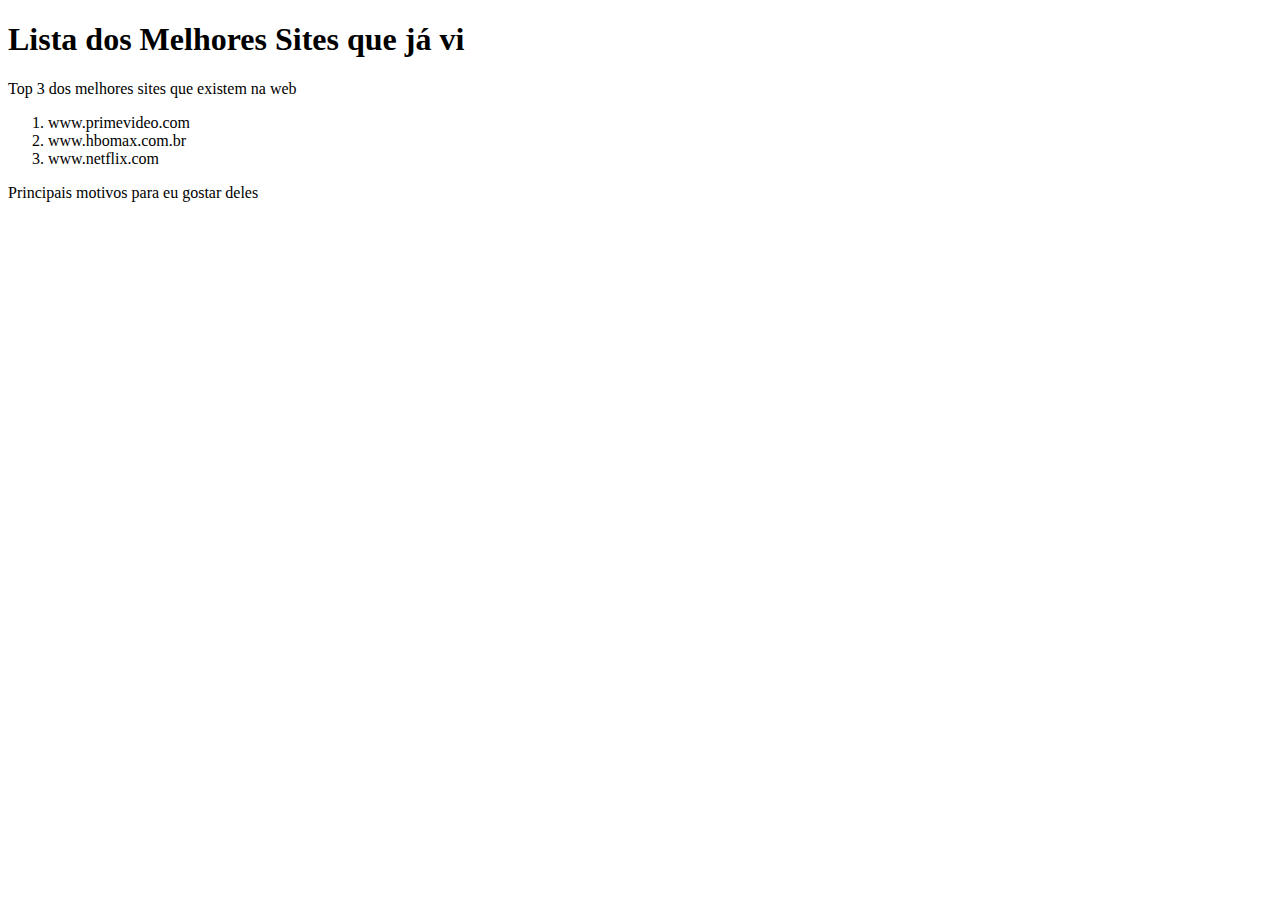
==== fundamentos/secao-1-introducao/dia-3-seletores-posicionamento/index 3.html @ 55d05706 "exercicio3" ====
<!DOCTYPE html>
<html lang="pt-br">
  <head>
    <meta charset="UTF-8">
    <title>Agrupando Seletores</title>
    <link rel="stylesheet" href="style.css">
  </head>
  <body>
    <h1>Lista dos Melhores Sites que já vi</h1>
    <p>Top 3 dos melhores sites que existem na web</p>
    <ol>
      <li>www.primevideo.com</li> 
      <li>www.hbomax.com.br</li> 
      <li>www.netflix.com</li> 
    </ol>
    <p>Principais motivos para eu gostar deles</p>
  </body>
</html>
---- fundamentos/secao-1-introducao/dia-3-seletores-posicionamento/style.css ----
.caixa {
    color: white;
    display: inline-block;
    line-height: 50px;
    text-align: center;
    vertical-align: top;
  }
  
  .width-and-height {
    height: 50px;
    width: 50px;
  }
  
  /* insira na classe abaixo um padding de 20px para aplicá-lo aos itens B, C e D */
  .padding {
    padding: 20px;
  
  }
  
  /* insira na classe abaixo uma margem de 30px para aplicá-la aos itens C e D */
  .margin {
  margin: 30px;
  }
  
  /* insira na classe abaixo uma borda com valor '5px solid black' para aplicá-la ao item D */
  .border {
    border: 5px solid black;
  }


.super-mario {
    width: 200px;
    position: absolute;
    z-index: 1;
    left: 80px;
}

.goomba {
  width: 100px;
  left: 140px;
  top: 550px;
  position: absolute;
  z-index: 2;
}

.baloon {
    position: absolute;
    z-index: 3;
    left: 320px;
    top: 430px;
}

.speach {
  font-size: 25px;
  position: absolute;
  z-index: 4;
  left: 340px;
  top: 470px;
}

.bowser {
  width: 200px;
  top: 570px;
  left: 620px;
  position: absolute;
  z-index: 5;
}
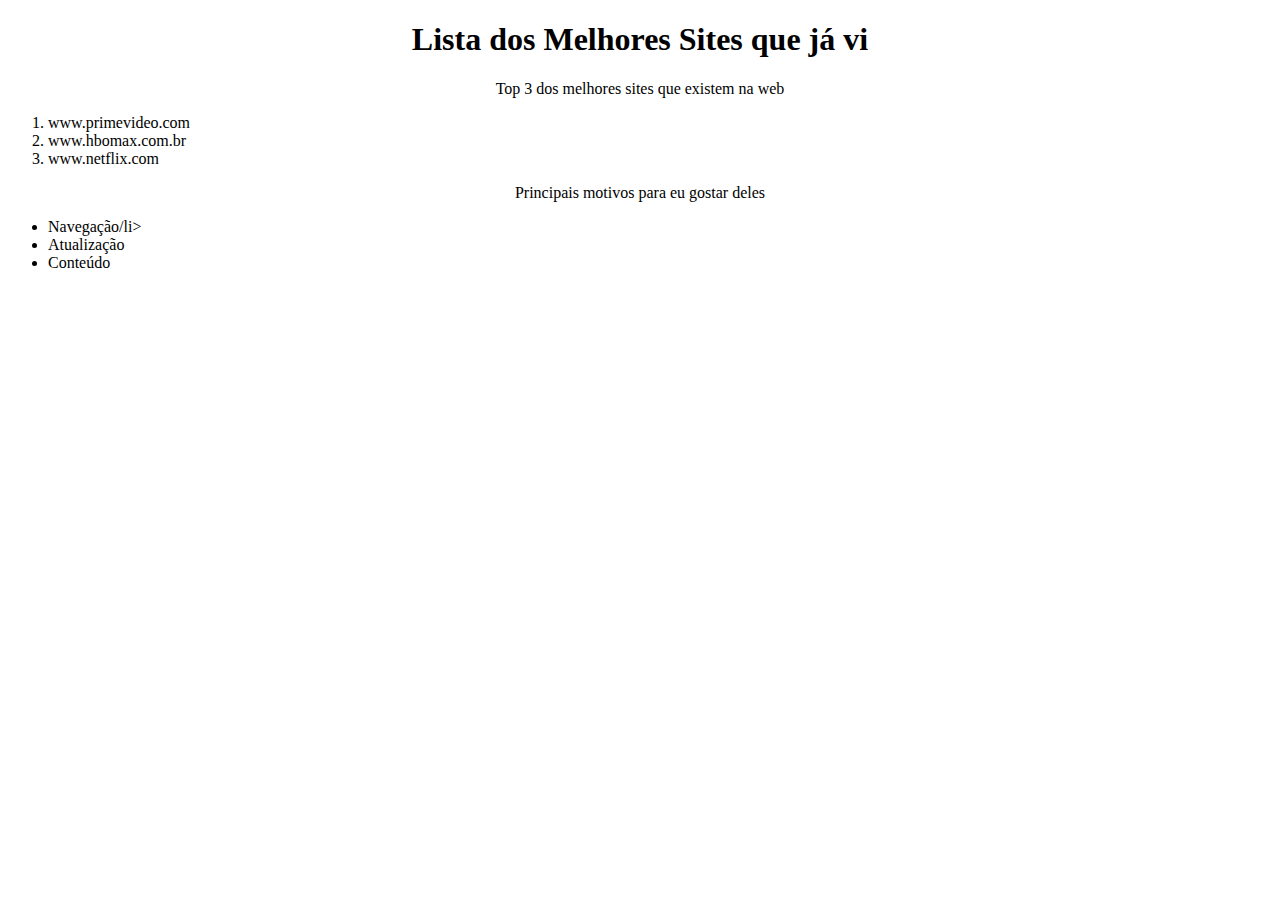
==== commit 656ba1ec: "novas insercoes" ====
--- a/fundamentos/secao-1-introducao/dia-3-seletores-posicionamento/index 3.html
+++ b/fundamentos/secao-1-introducao/dia-3-seletores-posicionamento/index 3.html
@@ -3,7 +3,7 @@
   <head>
     <meta charset="UTF-8">
     <title>Agrupando Seletores</title>
-    <link rel="stylesheet" href="style.css">
+    <link rel="stylesheet" href="style3.css">
   </head>
   <body>
     <h1>Lista dos Melhores Sites que já vi</h1>
@@ -14,5 +14,10 @@
       <li>www.netflix.com</li> 
     </ol>
     <p>Principais motivos para eu gostar deles</p>
+    <ul>
+      <li>Navegação/li> 
+      <li>Atualização</li> 
+      <li>Conteúdo</li> 
+    </ol>
   </body>
 </html>--- a/fundamentos/secao-1-introducao/dia-3-seletores-posicionamento/style3.css
+++ b/fundamentos/secao-1-introducao/dia-3-seletores-posicionamento/style3.css
@@ -0,0 +1,11 @@
+h1, p{
+    text-align: center;
+}
+
+li:hover{
+    background-color: blueviolet;
+}
+
+li:active{
+    font-family: Verdana, Geneva, Tahoma, sans-serif, sans-serif;
+}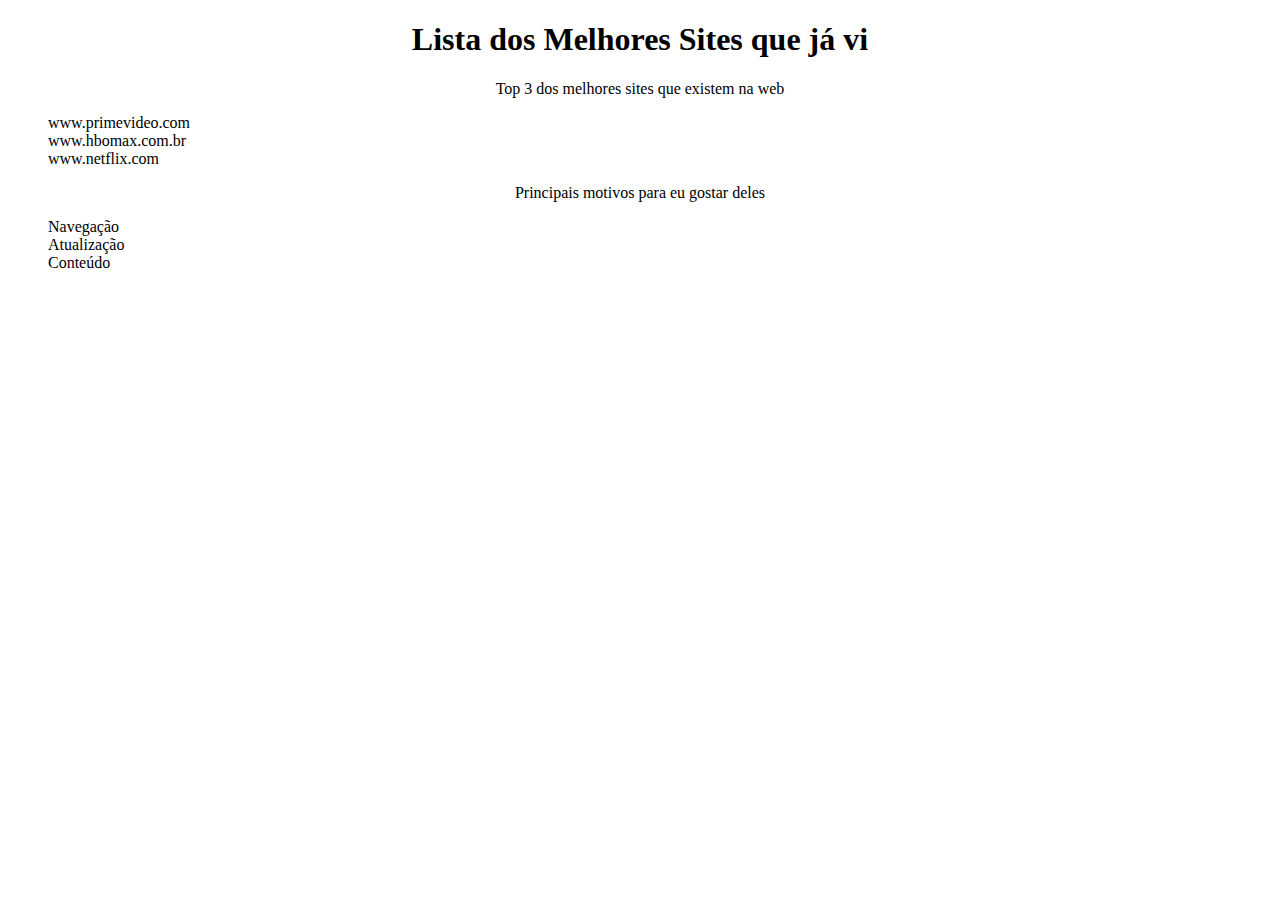
==== commit 5fb3dac9: "dia3" ====
--- a/fundamentos/secao-1-introducao/dia-3-seletores-posicionamento/index 3.html
+++ b/fundamentos/secao-1-introducao/dia-3-seletores-posicionamento/index 3.html
@@ -15,7 +15,7 @@
     </ol>
     <p>Principais motivos para eu gostar deles</p>
     <ul>
-      <li>Navegação/li> 
+      <li>Navegação</li> 
       <li>Atualização</li> 
       <li>Conteúdo</li> 
     </ol>
--- a/fundamentos/secao-1-introducao/dia-3-seletores-posicionamento/style3.css
+++ b/fundamentos/secao-1-introducao/dia-3-seletores-posicionamento/style3.css
@@ -2,10 +2,14 @@
     text-align: center;
 }
 
-li:hover{
+li:hover {
     background-color: blueviolet;
 }
 
-li:active{
+li:active {
     font-family: Verdana, Geneva, Tahoma, sans-serif, sans-serif;
+}
+
+li {
+    list-style: none;
 }